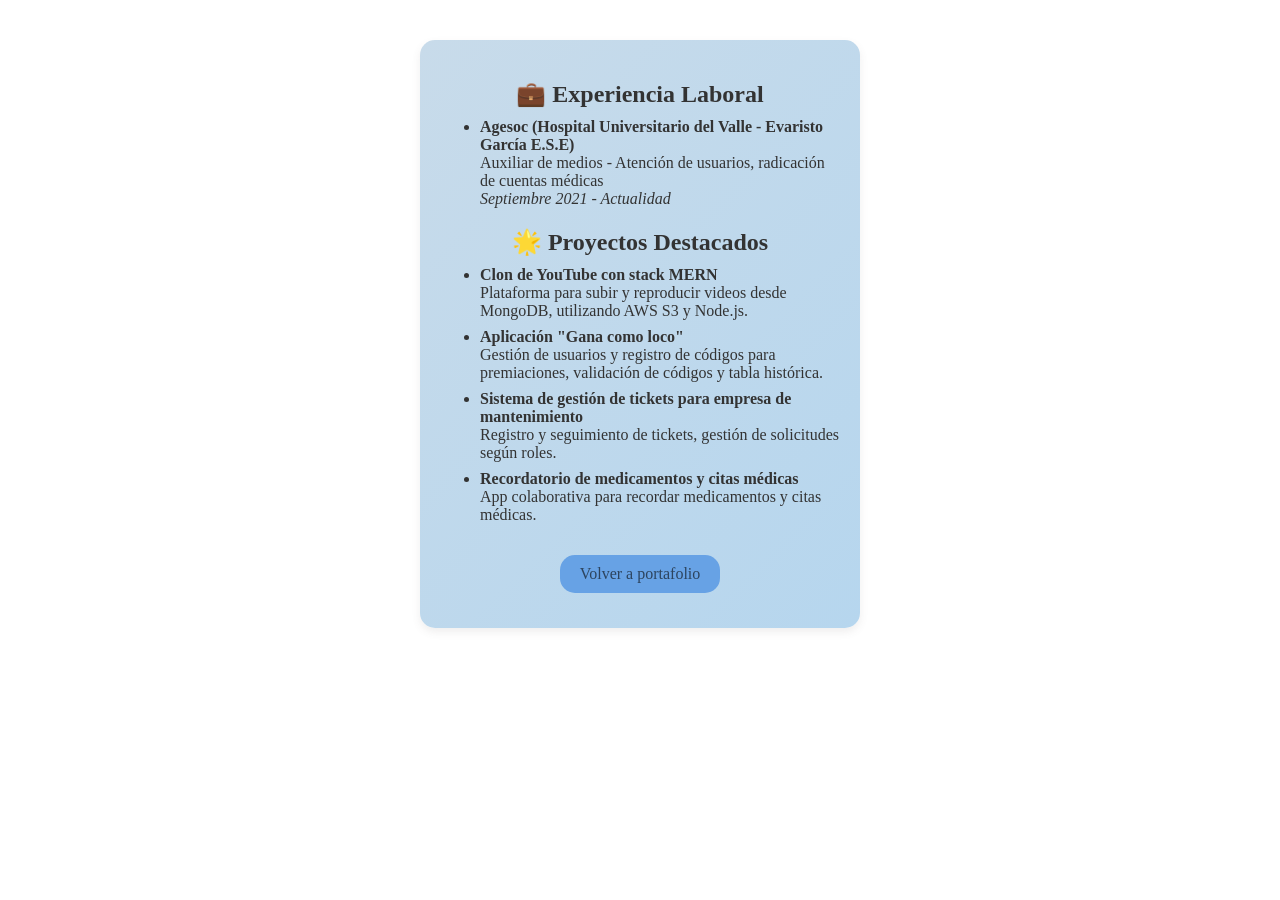
==== experience.html @ 3d9e4a84 "subo mi CV" ====
<!DOCTYPE html>
<html lang="es">
<head>
    <meta charset="UTF-8">
    <link rel="stylesheet" href="./styles.css">
    <title>Experiencia</title>
</head>
<body>
    <div class="card">
        <h2>💼 Experiencia Laboral</h2>
        <ul>
            <li>
                <strong>Agesoc (Hospital Universitario del Valle - Evaristo García E.S.E)</strong><br>
                Auxiliar de medios - Atención de usuarios, radicación de cuentas médicas<br>
                <em>Septiembre 2021 - Actualidad</em>
            </li>
        </ul>

        <h2>🌟 Proyectos Destacados</h2>
        <ul>
            <li>
                <strong>Clon de YouTube con stack MERN</strong><br>
                Plataforma para subir y reproducir videos desde MongoDB, utilizando AWS S3 y Node.js.
            </li>
            <li>
                <strong>Aplicación "Gana como loco"</strong><br>
                Gestión de usuarios y registro de códigos para premiaciones, validación de códigos y tabla histórica.
            </li>
            <li>
                <strong>Sistema de gestión de tickets para empresa de mantenimiento</strong><br>
                Registro y seguimiento de tickets, gestión de solicitudes según roles.
            </li>
            <li>
                <strong>Recordatorio de medicamentos y citas médicas</strong><br>
                App colaborativa para recordar medicamentos y citas médicas. 
            </li>
        </ul>
        <a href="./index.html" class="link-card">Volver a portafolio</a>
    </div>
</body>
</html>
---- styles.css ----
.card{
    max-width: 400px;
    margin: 40px auto;
    background: linear-gradient(135deg, #c8dbea, #b6d6ee);
    padding: 20px;
    border-radius: 15px;
    text-align: center;
    box-shadow: 0 4px 8px rgba(94, 90, 90, 0.1);
}

.avatar-container{ 
    margin-bottom: 20px;
}

.avatar{
    width: 120px;
    height: 120px;
    border-radius: 50%;
    object-fit: cover;
    border: 4px solid white;
    border-color: black;
}

.description{
    margin-bottom: 15px;
    color: #333;
    text-align: justify;
}

.contact{
    margin-bottom: 15px;
    color: #333;
    text-align: left;
}

.links a {
    margin-bottom:0 15px;
    text-decoration: none;
    color:rgba(7, 7, 7, 0.603) ;
    font-weight: bold;
}

.link-card{
    display: inline-block;
    margin: 15px;
    padding: 10px 20px;
    color:rgba(7, 7, 7, 0.603) ;
    background:rgb(103, 162, 229);
    border-radius: 15px;
    text-decoration: none;
}

.card ul{
    text-align: left;
    margin-top: 10px;
    color: #333;
    font-family: Times New Roman;
}

.card li{
    margin-bottom: 8px;
    color: #333;
    font-family: Times New Roman;
}
.card info-list {
    margin-bottom: 8px;
    color: #333;
    font-family: Times New Roman;
}
.card h2 {
    margin-bottom: 8px;
    color: #333;
    font-family: Times New Roman;
}
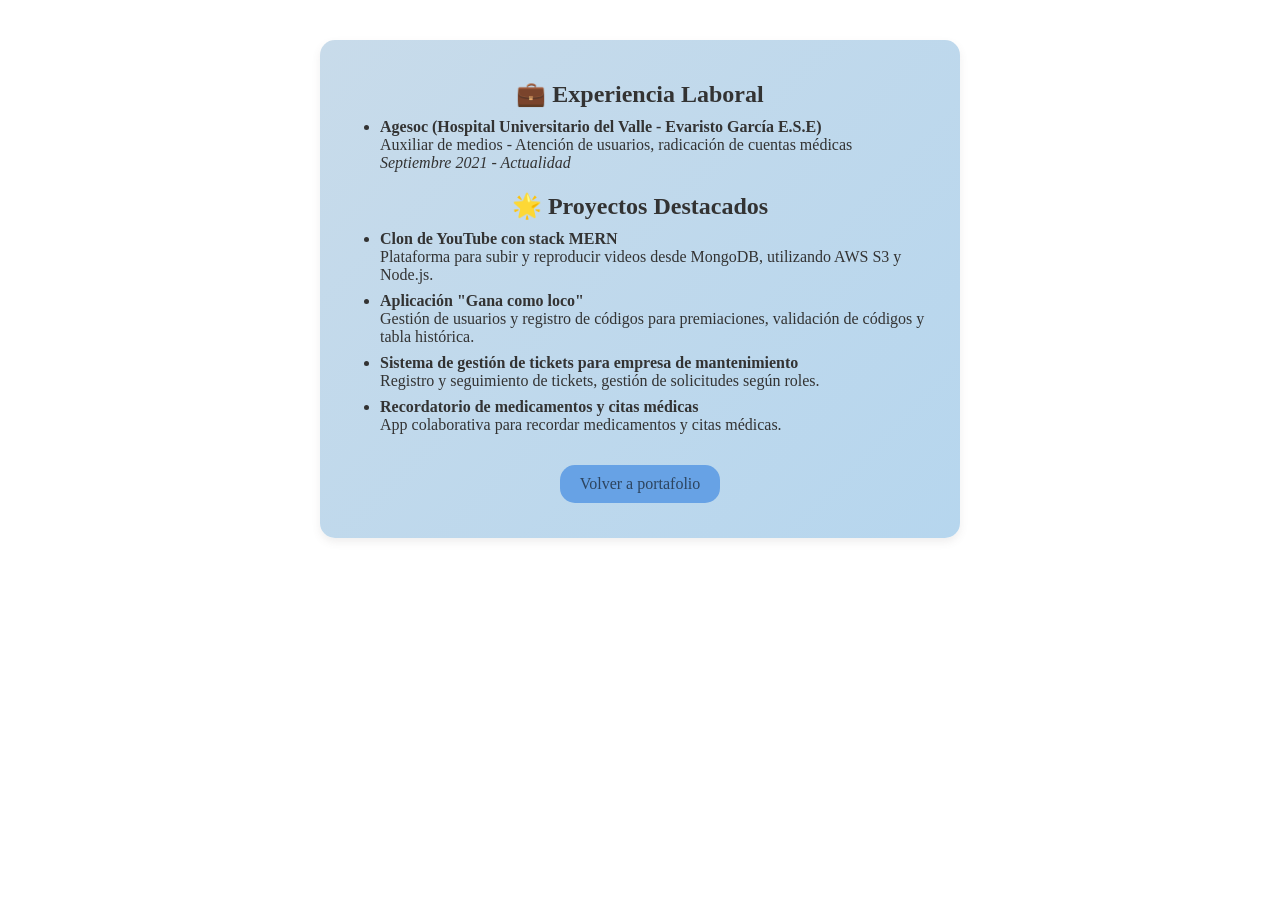
==== commit 028649a6: "subo mi CV actualizada de nuevo" ====
--- a/experience.html
+++ b/experience.html
@@ -1,5 +1,5 @@
 <!DOCTYPE html>
-<html lang="es">
+<html lang="en">
 <head>
     <meta charset="UTF-8">
     <link rel="stylesheet" href="./styles.css">
--- a/styles.css
+++ b/styles.css
@@ -1,5 +1,5 @@
 .card{
-    max-width: 400px;
+    max-width: 600px;
     margin: 40px auto;
     background: linear-gradient(135deg, #c8dbea, #b6d6ee);
     padding: 20px;
